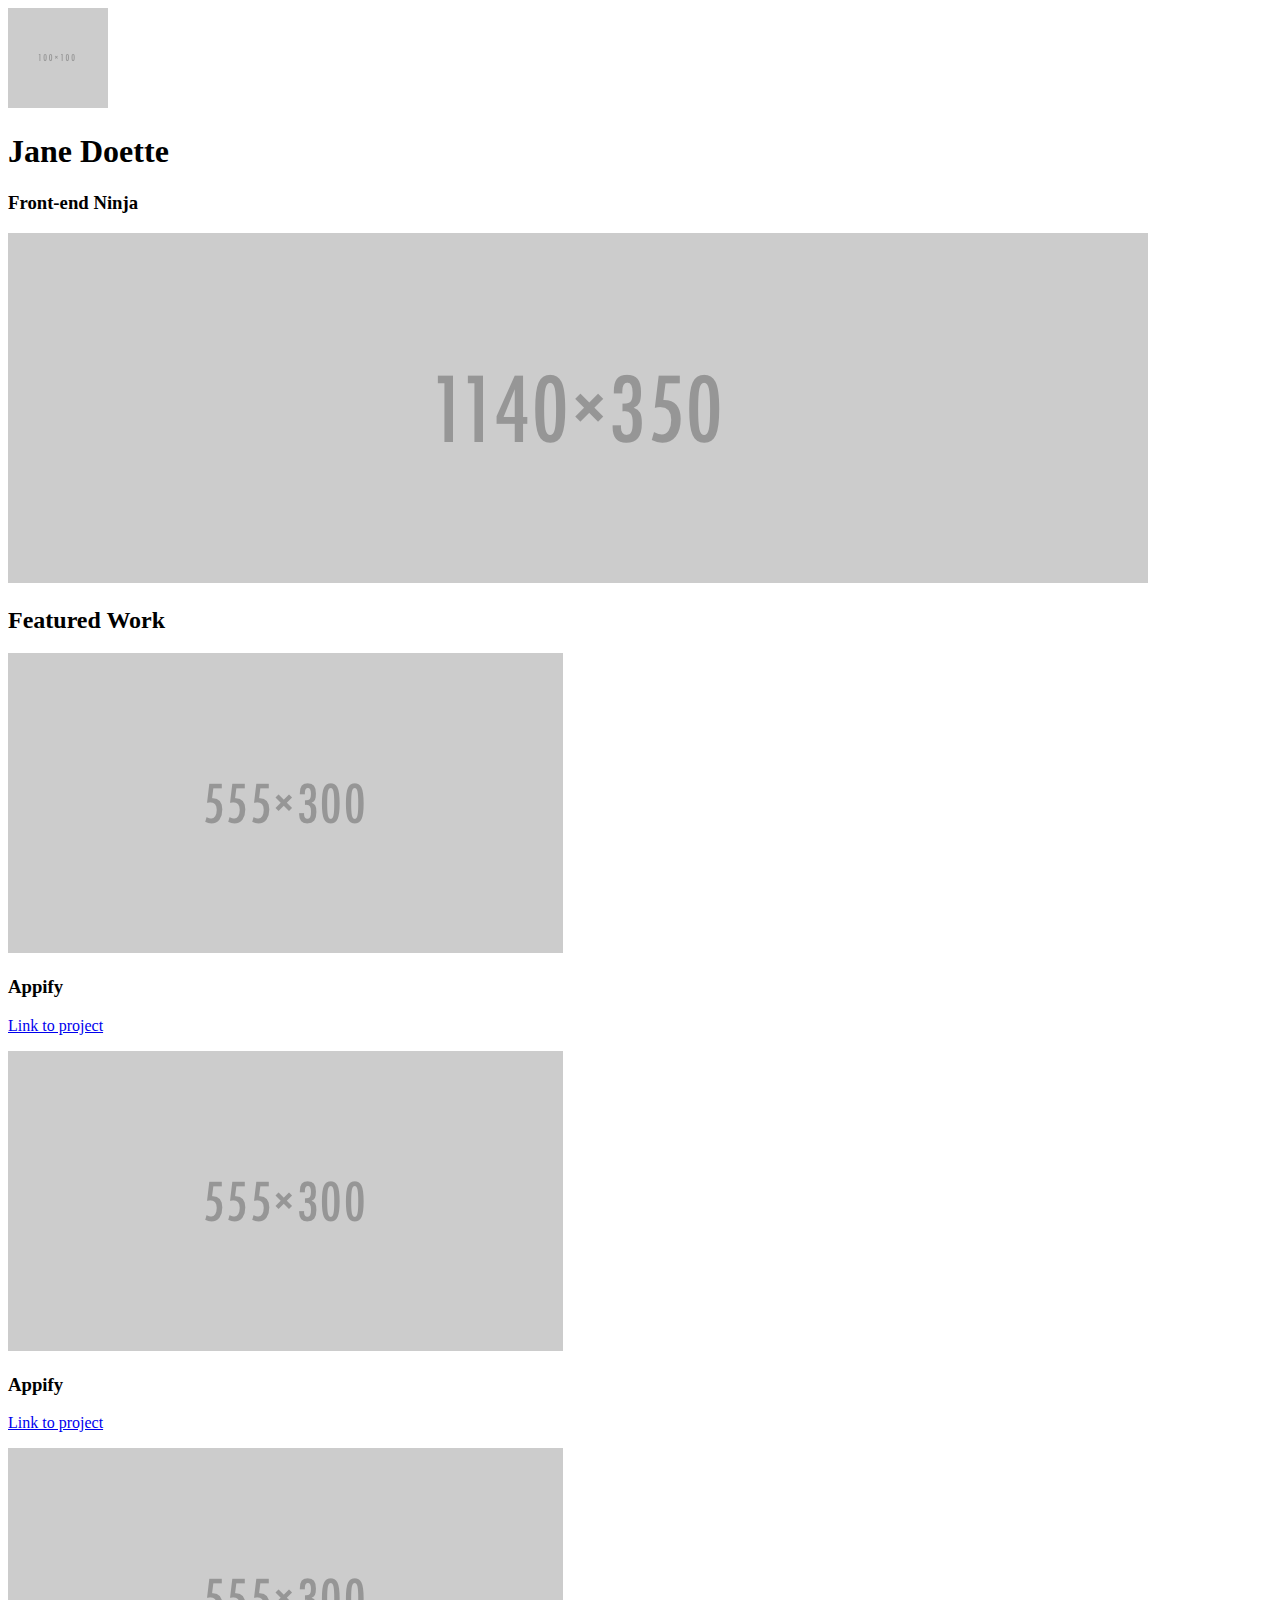
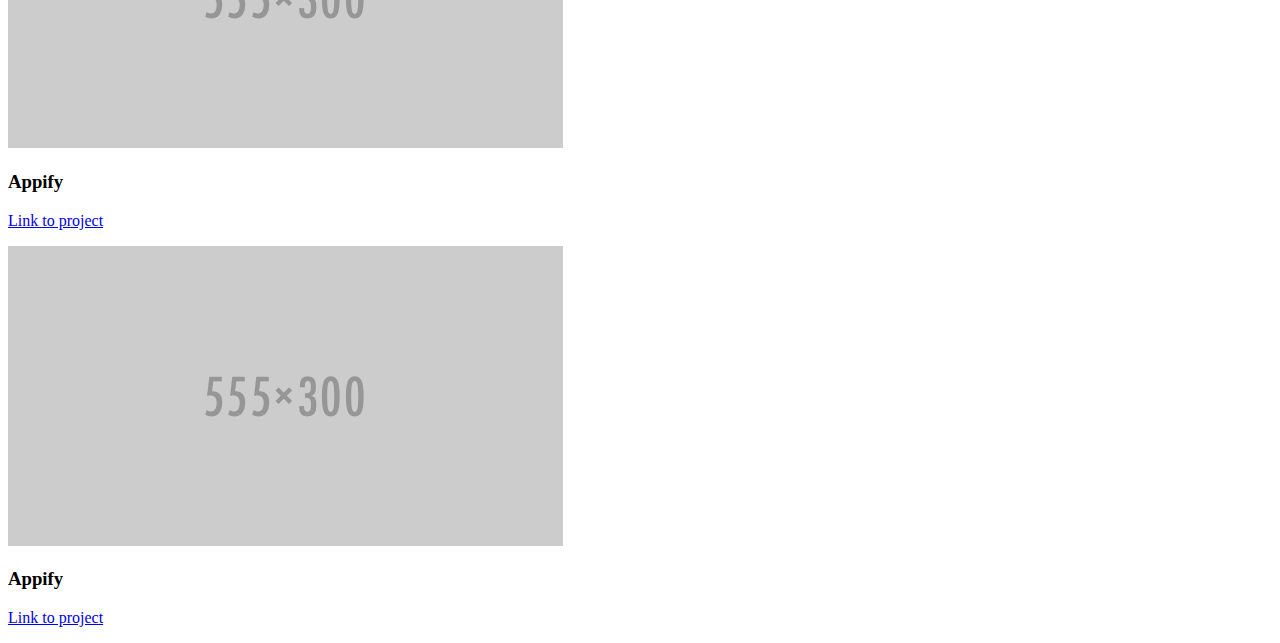
==== bootstrap-prestructure.html @ 86525279 "added files from bootstrap lession 8" ====
<!DOCTYPE html>
<!-- saved from url=(0097)https://storage.googleapis.com/supplemental_media/udacityu/2730818600/bootstrap-prestructure.html -->
<html>
  <head>
    <meta http-equiv="Content-Type" content="text/html; charset=windows-1252">
  </head>
  <body>
    <div class="container">
      <div class="row">
        <div class="col-md-6"><img src="./bootstrap-prestructure_files/100x100"></div>
        <div class="col-md-6">
          <h1>Jane Doette</h1>
          <h3>Front-end Ninja</h3>
        </div>
      </div>
      <div class="row">
        <div class="col-md-12">
          <img src="./bootstrap-prestructure_files/1140x350">
        </div>
      </div>
      <div class="row">
        <div class="col-md-12">
          <h2>Featured Work</h2>
        </div>
      </div>
      <div class="row">
        <div class="col-md-6">
          <img src="./bootstrap-prestructure_files/555x300">
          <h3>Appify</h3>
          <p><a href="http://github.com/">Link to project</a></p>
        </div>
        <div class="col-md-6">
          <img src="./bootstrap-prestructure_files/555x300">
          <h3>Appify</h3>
          <p><a href="http://github.com/">Link to project</a></p>
        </div>
      </div>
      <div class="row">
        <div class="col-md-6">
          <img src="./bootstrap-prestructure_files/555x300">
          <h3>Appify</h3>
          <p><a href="http://github.com/">Link to project</a></p>
        </div>
        <div class="col-md-6">
          <img src="./bootstrap-prestructure_files/555x300">
          <h3>Appify</h3>
          <p><a href="http://github.com/">Link to project</a></p>
        </div>
      </div>
    </div>
  
</body></html>
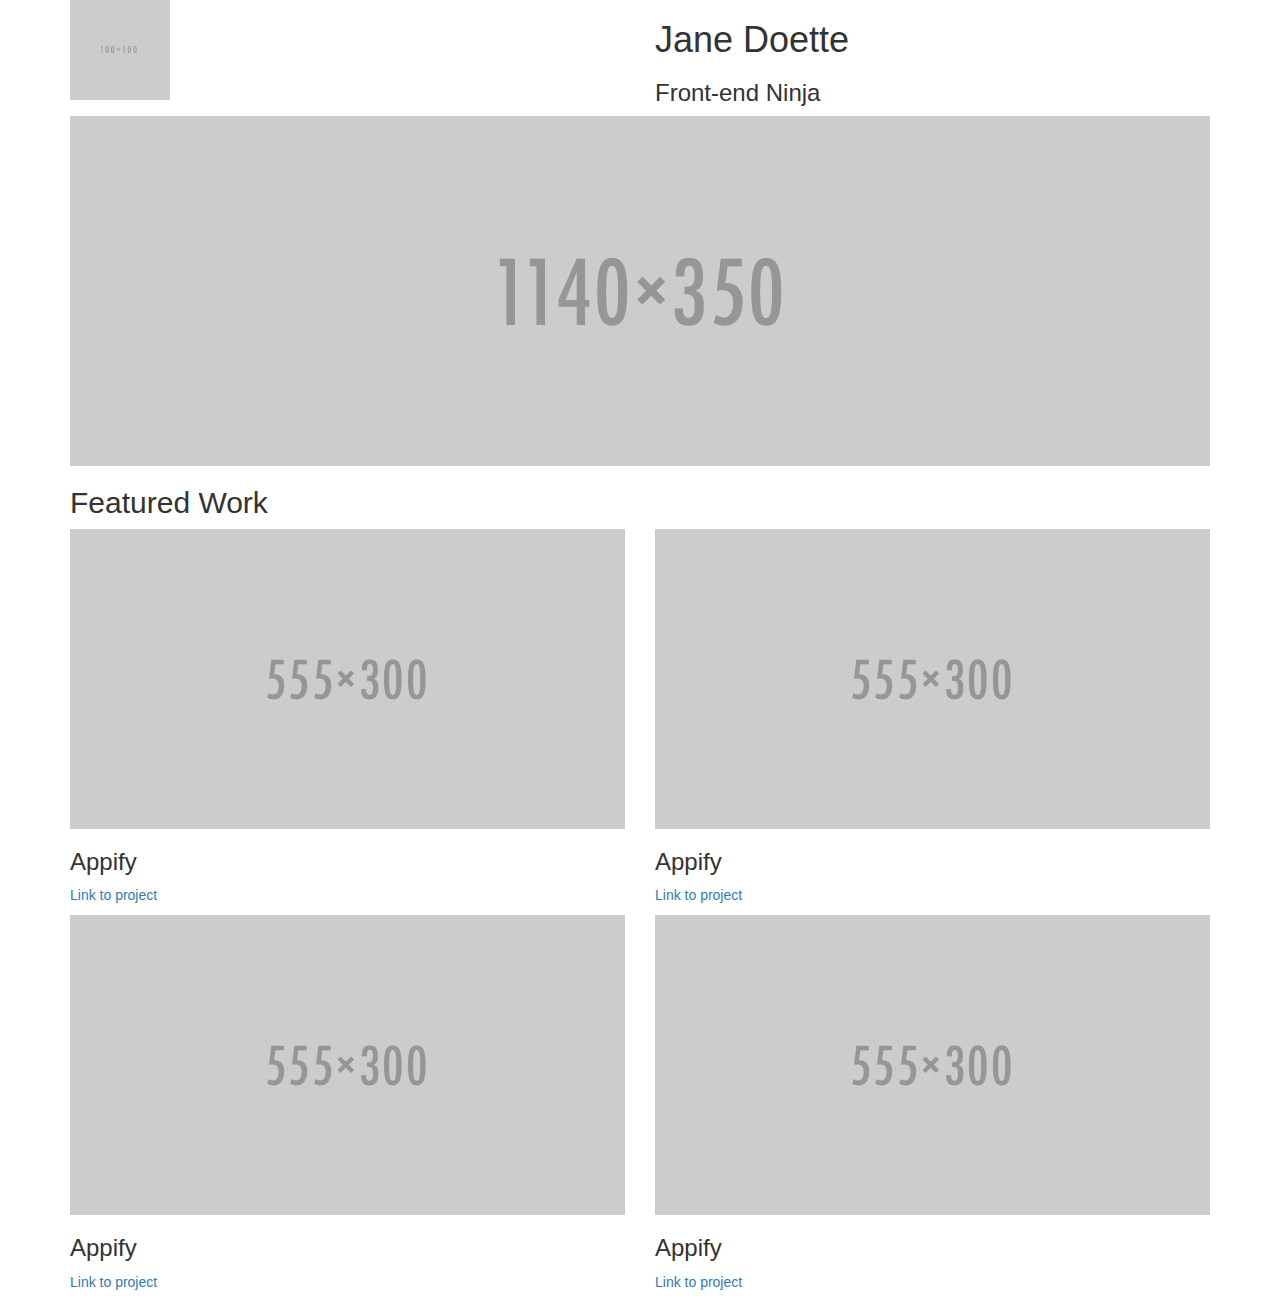
==== commit 15bf44d0: "added script and link tags to set up bootstrap" ====
--- a/bootstrap-prestructure.html
+++ b/bootstrap-prestructure.html
@@ -3,8 +3,18 @@
 <html>
   <head>
     <meta http-equiv="Content-Type" content="text/html; charset=windows-1252">
+
+    <!-- Bootstrap -->
+    <link href="css/bootstrap.min.css" rel="stylesheet">
+
+    
   </head>
   <body>
+    <!-- jQuery (necessary for Bootstrap's JavaScript plugins) -->
+    <script src="js/jquery-3.2.1.js"></script>
+    <!-- Include all compiled plugins (below), or include individual files as needed -->
+    <script src="js/bootstrap.min.js"></script>
+
     <div class="container">
       <div class="row">
         <div class="col-md-6"><img src="./bootstrap-prestructure_files/100x100"></div>
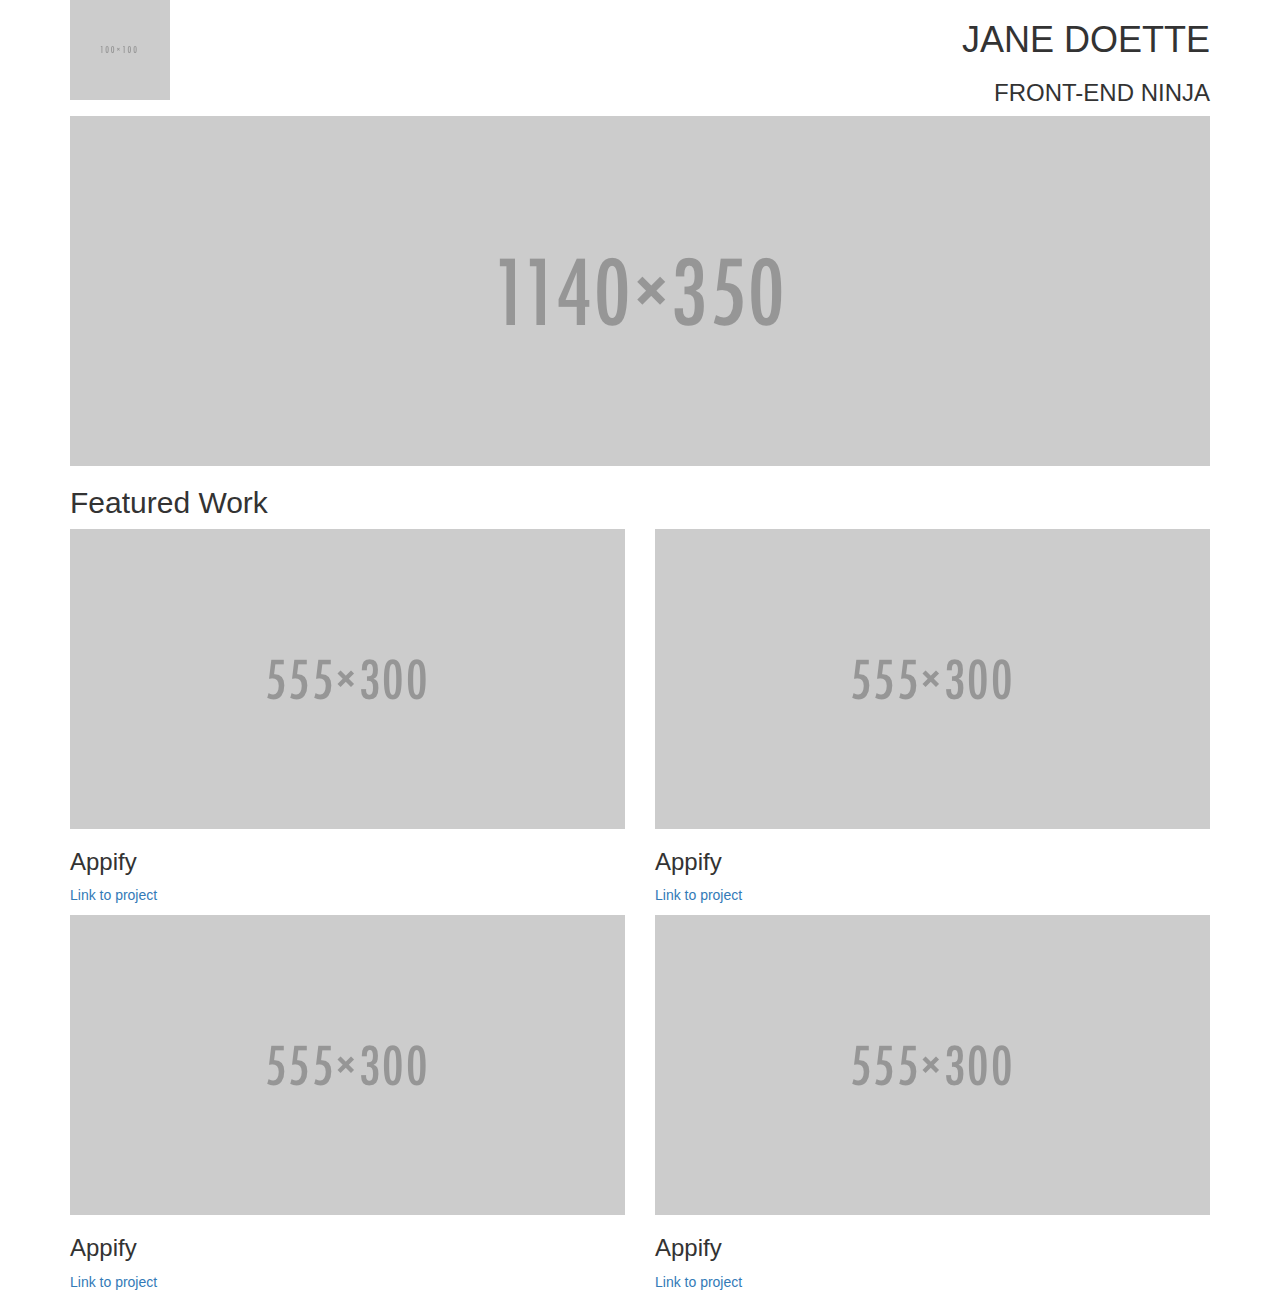
==== commit 3437af91: "added classes to make images responsive, right align and all caps name and title" ====
--- a/bootstrap-prestructure.html
+++ b/bootstrap-prestructure.html
@@ -17,15 +17,15 @@
 
     <div class="container">
       <div class="row">
-        <div class="col-md-6"><img src="./bootstrap-prestructure_files/100x100"></div>
-        <div class="col-md-6">
+        <div class="col-md-6"><img src="./bootstrap-prestructure_files/100x100" class="img-responsive"></div>
+        <div class="col-md-6 text-right text-uppercase">
           <h1>Jane Doette</h1>
           <h3>Front-end Ninja</h3>
         </div>
       </div>
       <div class="row">
         <div class="col-md-12">
-          <img src="./bootstrap-prestructure_files/1140x350">
+          <img src="./bootstrap-prestructure_files/1140x350" class="img-responsive">
         </div>
       </div>
       <div class="row">
@@ -35,24 +35,24 @@
       </div>
       <div class="row">
         <div class="col-md-6">
-          <img src="./bootstrap-prestructure_files/555x300">
+          <img src="./bootstrap-prestructure_files/555x300" class="img-responsive">
           <h3>Appify</h3>
           <p><a href="http://github.com/">Link to project</a></p>
         </div>
         <div class="col-md-6">
-          <img src="./bootstrap-prestructure_files/555x300">
+          <img src="./bootstrap-prestructure_files/555x300" class="img-responsive">
           <h3>Appify</h3>
           <p><a href="http://github.com/">Link to project</a></p>
         </div>
       </div>
       <div class="row">
         <div class="col-md-6">
-          <img src="./bootstrap-prestructure_files/555x300">
+          <img src="./bootstrap-prestructure_files/555x300" class="img-responsive">
           <h3>Appify</h3>
           <p><a href="http://github.com/">Link to project</a></p>
         </div>
         <div class="col-md-6">
-          <img src="./bootstrap-prestructure_files/555x300">
+          <img src="./bootstrap-prestructure_files/555x300" class="img-responsive">
           <h3>Appify</h3>
           <p><a href="http://github.com/">Link to project</a></p>
         </div>
